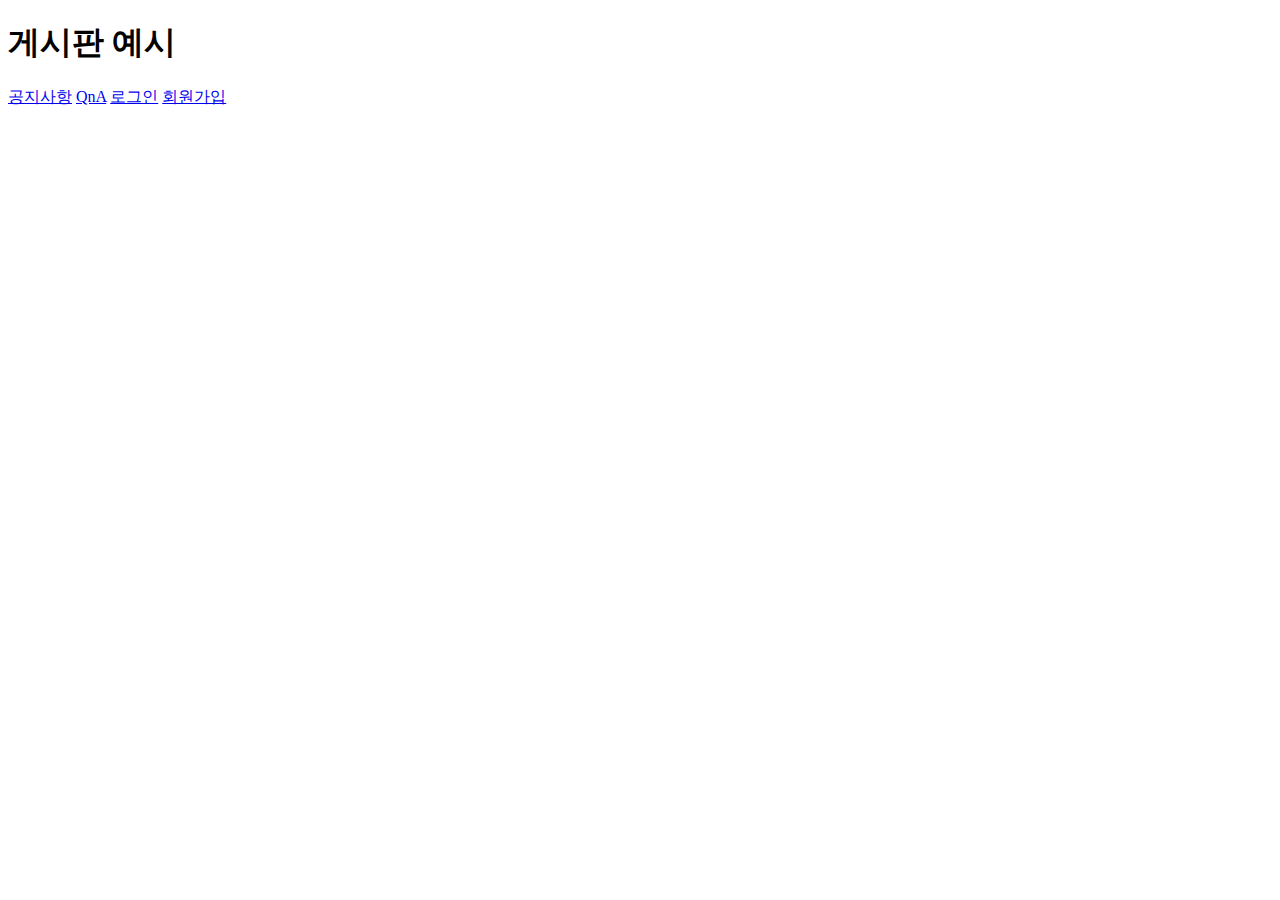
==== WebContent/index.html @ 8af6be4a "Initial commit" ====
<!DOCTYPE html>
<html>
<head>

<style>
body {
	background-image: url('/Html_ex1/images/background.jpg')
}
</style>
<meta charset="UTF-8">
<title>Insert title here</title>
</head>
<body>
	<h1>게시판 예시</h1>
	<a href="/Html_ex1/notice/choose.html">공지사항</a>
	<a href="/Html_ex1/qna/choose.html">QnA</a>
	<a href="/Html_ex1/member/login.html">로그인</a>
	<a href="/Html_ex1/member/signup/signup.html">회원가입</a>
</body>
</html>
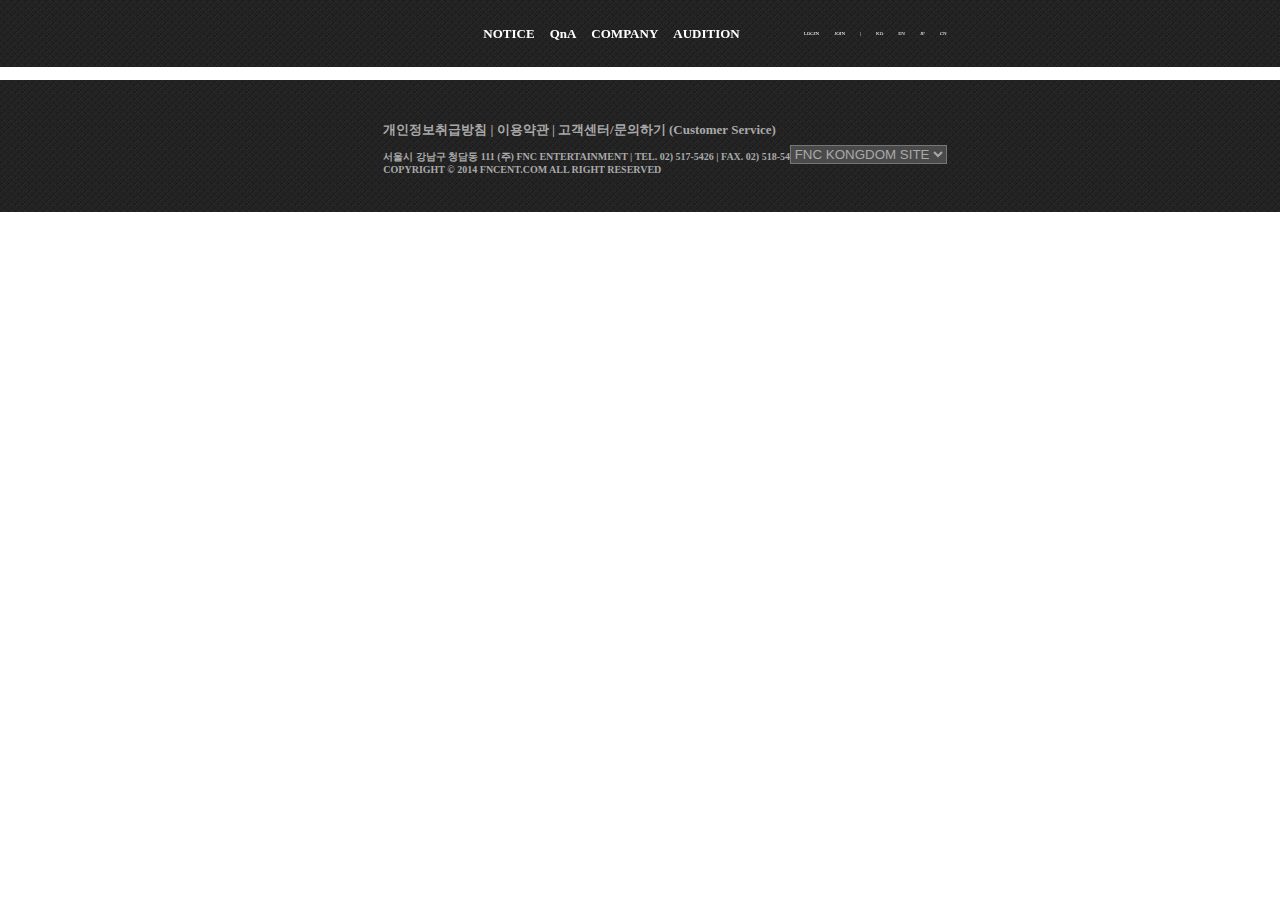
==== commit de19504d: "19.10.18" ====
--- a/WebContent/index.html
+++ b/WebContent/index.html
@@ -1,20 +1,77 @@
 <!DOCTYPE html>
 <html>
 <head>
-
 <style>
 body {
-	background-image: url('/Html_ex1/images/background.jpg')
+	background-color: white;
 }
 </style>
 <meta charset="UTF-8">
 <title>Insert title here</title>
+	<link href="./css/reset.css" rel="stylesheet">
+	<link href="./css/layout.css" rel="stylesheet">
+<script src="https://kit.fontawesome.com/a076d05399.js"></script>
 </head>
 <body>
-	<h1>게시판 예시</h1>
-	<a href="/Html_ex1/notice/choose.html">공지사항</a>
-	<a href="/Html_ex1/qna/choose.html">QnA</a>
-	<a href="/Html_ex1/member/login.html">로그인</a>
-	<a href="/Html_ex1/member/signup/signup.html">회원가입</a>
+	<header>
+		<div class="header_wrap">
+			<div class="header_logo">
+				<a href="/Html_ex1/index.html"><img alt="" src="/Html_ex1/images/common/fnc.png"></a>
+			</div>
+			<ul class="header_nav">
+				<li><a href="/Html_ex1/notice/choose.html">NOTICE</a></li>
+				<li><a href="/Html_ex1/qna/choose.html">QnA</a></li>
+				<li><a href="/Html_ex1/member/login.html">COMPANY</a></li>
+				<li><a href="/Html_ex1/member/signup/signup.html">AUDITION</a></li>
+			</ul>
+			<ul class="header_subnav">
+				<li><a href="">CN</a></li>
+				<li><a href="">JP</a></li>
+				<li><a href="">EN</a></li>
+				<li><a href="">KO</a></li>
+				<li><a href="">|</a></li>
+				<li><a href="">JOIN</a></li>
+				<li><a href="">LOGIN</a></li>
+			</ul>
+		</div>
+	</header>
+	
+<!-- 	<section class="main"></section> -->
+		
+	<div class="aside">
+				<i class="fab fa-twitter-square" style="font-size: 2.5em;"></i><br>
+				<i class="fab fa-facebook-square" style="font-size: 2.5em;"></i><br>
+				<i class="fas fa-heart" style="font-size: 2.5em;"></i><br>
+				<i class="fas fa-headphones" style="font-size: 2.5em;"></i><br>
+				<i class="fas fa-hat-wizard" style="font-size: 2.5em;"></i>
+			</div>
+	<footer>
+		<div class="footer_wrap">
+			<div class="footer_logo">
+				<img alt="" src="/Html_ex1/images/common/foot.png">
+			</div>
+			<ul class="footer_nav1">
+				<li><a href="" style="color: #a9a9a9;">개인정보취급방침 |&nbsp;</a></li>
+				<li><a href="" style="color: #a9a9a9;">이용약관 |&nbsp;</a></li>
+				<li><a href="" style="color: #a9a9a9;">고객센터/문의하기 (Customer Service)</a></li>			
+			</ul>
+			<ul class="footer_nav2">
+				<li>&nbsp;</li>
+				<li>서울시 강남구 청담동 111 (주) FNC ENTERTAINMENT  | 	TEL. 02) 517-5426   |  FAX. 02) 518-5428</li>
+				<li>COPYRIGHT © 2014 FNCENT.COM ALL RIGHT RESERVED</li>
+			</ul>
+			<div class="footer_blank">
+				<select>
+					<option>FNC KONGDOM SITE</option>
+					<option>FNC STORE</option>
+					<option>FNC JAPAN</option>
+					<option>FNC FACEBOOK</option>
+					<option>ACADEMY</option>
+				</select>
+			</div>
+		</div>
+	</footer>
+
 </body>
-</html>+</html>
+
--- a/WebContent/css/layout.css
+++ b/WebContent/css/layout.css
@@ -0,0 +1,136 @@
+@charset "UTF-8";
+
+/************************************Header***************************************/
+header{
+	width: 100%;
+	height: 67px;
+	background-image: url("../images/common/header.png");
+	background-repeat: repeat-x;
+	position: fixed;
+	top: 0px;
+	
+}
+
+.header_wrap{
+	width: 47.9166%;
+	height: 67px;
+	margin: 0 auto;
+	overflow: hidden;
+/* 	padding: 13px 0; */
+/* 	box-sizing: border-box; */
+}
+
+.header_logo{
+	margin-top: 13px;
+	float: left;
+}
+
+.header_nav{
+	float: left;
+	margin-left: 150px;
+}
+
+.header_nav > li {
+	float: left;
+	line-height: 67px;
+	margin-right: 15px;
+	font-weight: bold;
+	font-size: small;
+}
+
+.header_subnav {
+	float: right;
+}
+
+.header_subnav > li {
+	float: right;
+	line-height: 67px;
+	font-weight: normal;
+	font-size: 5px;
+	margin-left: 15px;
+}
+
+.header_wrap a {
+	color: white;
+}
+
+.header_wrap a:hover {
+	color: red;
+}
+
+/************************************Main***************************************/
+/* .main{ */
+/* 	clear: both; */
+/* 	width: 47.9166%; */
+/* 	height: 900px; */
+/* 	background-color: red; */
+/* 	margin: 0 auto; */
+/* 	margin-top: 127px; */
+/* } */
+/************************************Aside***************************************/
+
+.aside{
+	position: fixed;
+	top: 300px;
+	right: 0px;
+	padding: 10px;
+}
+/************************************Footer***************************************/
+footer{
+	width: 100%;
+	height: 132px;
+	margin-top: 80px;
+	background-image: url("../images/common/footer.gif");
+	background-repeat: repeat;
+}
+
+.footer_wrap{
+	width: 47.9166%;
+	height: 132px;
+	margin: 0 auto;
+	padding: 26px 0 44px 0;
+	font-weight: bold;
+	overflow: hidden;
+}
+
+.footer_logo{
+	margin-top: 8px;
+	float: left;
+}
+
+.footer_nav1{
+	float: left;
+	margin-top: 15px;
+	margin-left: 50px;
+	font-size: small;
+
+}
+
+.footer_nav1 > li{
+	float: left;
+/* 	color: #a9a9a9; */
+}
+
+.footer_nav2{
+	float: left;
+	margin-left: 50px;
+	font-size: 10px;
+}
+
+.footer_nav2 > li{
+	color: #a9a9a9;
+}
+
+.footer_blank{
+	margin-top: -30px;
+	float: right;
+}
+
+.footer_blank option, .footer_blank > select{
+	color: #a9a9a9;
+	background-color: #4a4a4a;
+}
+
+
+
+
